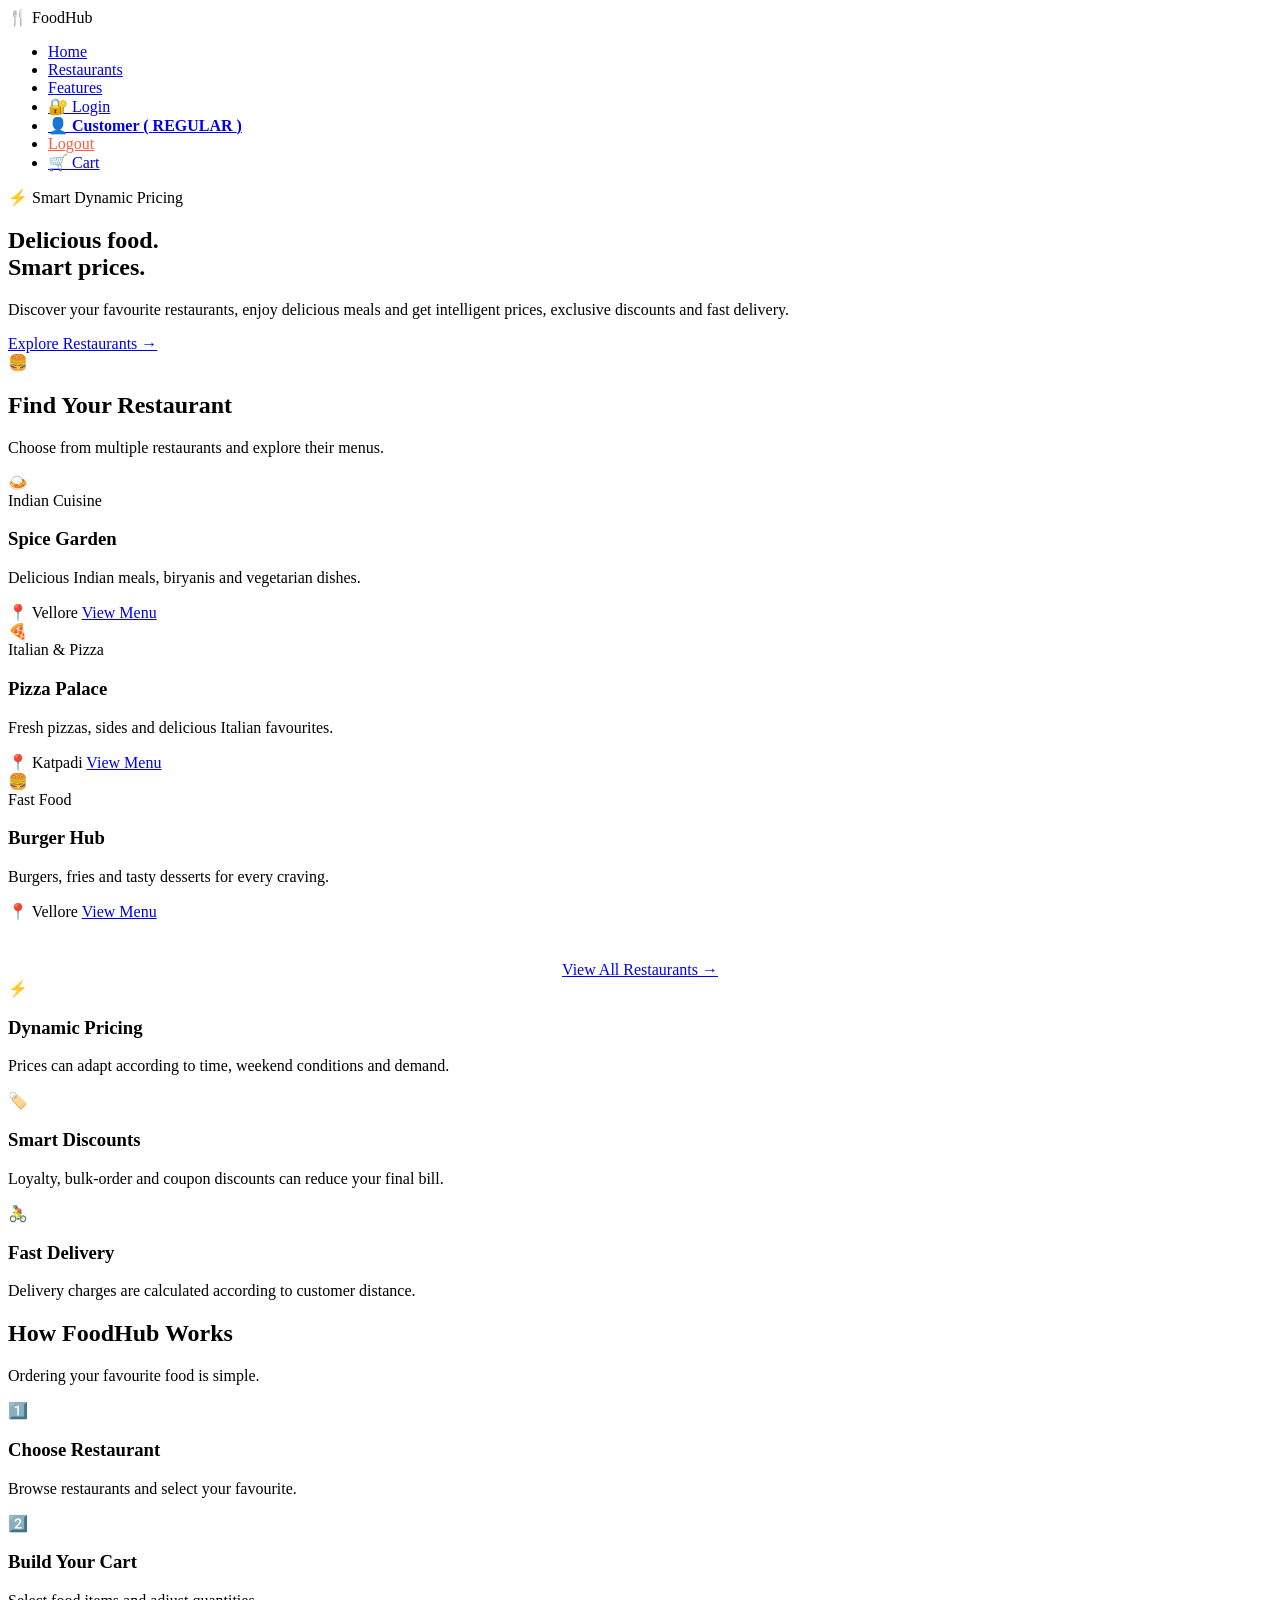
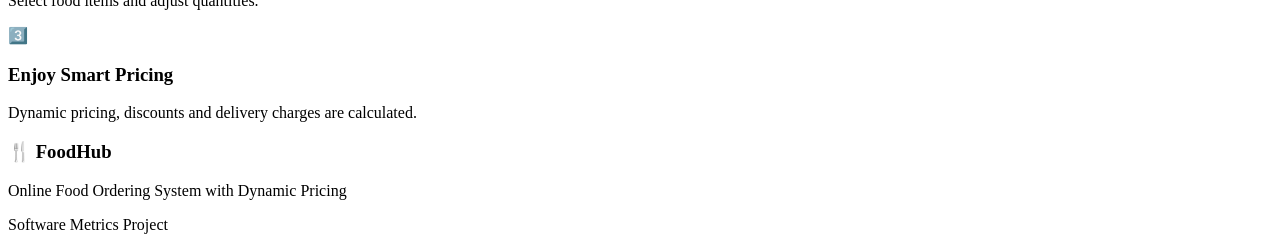
==== src/main/resources/templates/index.html @ f308ccc0 "Baseline version before software metrics analysis" ====
<!DOCTYPE html>
<html lang="en" xmlns:th="http://www.thymeleaf.org">

<head>

    <meta charset="UTF-8">

    <meta name="viewport"
          content="width=device-width, initial-scale=1.0">

    <title>FoodHub | Smart Food Ordering</title>

    <link rel="stylesheet"
          th:href="@{/css/style.css}">

</head>


<body>


<!-- ================= NAVBAR ================= -->

<nav class="navbar">

    <div class="logo">
        🍴 FoodHub
    </div>


    <ul class="nav-links">

        <li>
            <a href="/">
                Home
            </a>
        </li>

        <li>
            <a href="/restaurants">
                Restaurants
            </a>
        </li>

        <li>
            <a href="/#features">
                Features
            </a>
        </li>


        <!-- ================= LOGIN ================= -->

        <!-- Show Login when nobody is logged in -->
        <li th:if="${session.loggedInCustomer == null}">

            <a href="/login">
                🔐 Login
            </a>

        </li>


        <!-- ================= LOGGED-IN CUSTOMER ================= -->

        <!-- Show customer information after login -->
        <li th:if="${session.loggedInCustomer != null}">

            <a href="/restaurants"
               style="font-weight:600;">

                👤
                <span th:text="${session.loggedInCustomer.name}">
                    Customer
                </span>

                <span>
                    (
                    <span th:text="${session.loggedInCustomer.loyaltyTier}">
                        REGULAR
                    </span>
                    )
                </span>

            </a>

        </li>


        <!-- ================= LOGOUT ================= -->

        <li th:if="${session.loggedInCustomer != null}">

            <a href="/logout"
               style="color:#ff5a3c;">

                Logout

            </a>

        </li>


        <!-- ================= CART ================= -->

        <li>

            <a href="/cart">
                🛒 Cart
            </a>

        </li>

    </ul>

</nav>


<!-- ================= HERO ================= -->

<section class="hero">


    <div class="hero-content">


        <div class="hero-tag">

            ⚡ Smart Dynamic Pricing

        </div>


        <h1>

            Delicious food.

            <br>

            <span>
                Smart prices.
            </span>

        </h1>


        <p>

            Discover your favourite restaurants,
            enjoy delicious meals and get intelligent
            prices, exclusive discounts and fast delivery.

        </p>


        <a href="/restaurants"
           class="hero-button">

            Explore Restaurants →

        </a>


    </div>


    <div class="hero-food">

        🍔

    </div>


</section>


<!-- ================= RESTAURANT SECTION ================= -->

<section class="menu-section">


    <div class="section-header">


        <h2>

            Find Your Restaurant

        </h2>


        <p>

            Choose from multiple restaurants
            and explore their menus.

        </p>


    </div>


    <div class="menu-grid">


        <!-- SPICE GARDEN -->

        <div class="food-card">


            <div class="food-image">

                🍛

            </div>


            <div class="food-info">


                <span class="category">

                    Indian Cuisine

                </span>


                <h3>

                    Spice Garden

                </h3>


                <p class="description">

                    Delicious Indian meals,
                    biryanis and vegetarian dishes.

                </p>


                <div class="food-bottom">


                    <span class="price">

                        📍 Vellore

                    </span>


                    <a href="/restaurant/1"
                       class="add-btn">

                        View Menu

                    </a>


                </div>


            </div>


        </div>


        <!-- PIZZA PALACE -->

        <div class="food-card">


            <div class="food-image">

                🍕

            </div>


            <div class="food-info">


                <span class="category">

                    Italian & Pizza

                </span>


                <h3>

                    Pizza Palace

                </h3>


                <p class="description">

                    Fresh pizzas, sides and
                    delicious Italian favourites.

                </p>


                <div class="food-bottom">


                    <span class="price">

                        📍 Katpadi

                    </span>


                    <a href="/restaurant/2"
                       class="add-btn">

                        View Menu

                    </a>


                </div>


            </div>


        </div>


        <!-- BURGER HUB -->

        <div class="food-card">


            <div class="food-image">

                🍔

            </div>


            <div class="food-info">


                <span class="category">

                    Fast Food

                </span>


                <h3>

                    Burger Hub

                </h3>


                <p class="description">

                    Burgers, fries and tasty
                    desserts for every craving.

                </p>


                <div class="food-bottom">


                    <span class="price">

                        📍 Vellore

                    </span>


                    <a href="/restaurant/3"
                       class="add-btn">

                        View Menu

                    </a>


                </div>


            </div>


        </div>


    </div>


    <!-- VIEW ALL -->

    <div style="
        text-align:center;
        margin-top:40px;
    ">


        <a href="/restaurants"
           class="hero-button">

            View All Restaurants →

        </a>


    </div>


</section>


<!-- ================= FEATURES ================= -->

<section class="features"
         id="features">


    <div class="feature">


        <div class="feature-icon">

            ⚡

        </div>


        <h3>

            Dynamic Pricing

        </h3>


        <p>

            Prices can adapt according to
            time, weekend conditions and demand.

        </p>


    </div>


    <div class="feature">


        <div class="feature-icon">

            🏷️

        </div>


        <h3>

            Smart Discounts

        </h3>


        <p>

            Loyalty, bulk-order and coupon
            discounts can reduce your final bill.

        </p>


    </div>


    <div class="feature">


        <div class="feature-icon">

            🚴

        </div>


        <h3>

            Fast Delivery

        </h3>


        <p>

            Delivery charges are calculated
            according to customer distance.

        </p>


    </div>


</section>


<!-- ================= HOW IT WORKS ================= -->

<section class="menu-section">


    <div class="section-header">


        <h2>

            How FoodHub Works

        </h2>


        <p>

            Ordering your favourite food
            is simple.

        </p>


    </div>


    <div class="features">


        <div class="feature">


            <div class="feature-icon">

                1️⃣

            </div>


            <h3>

                Choose Restaurant

            </h3>


            <p>

                Browse restaurants and
                select your favourite.

            </p>


        </div>


        <div class="feature">


            <div class="feature-icon">

                2️⃣

            </div>


            <h3>

                Build Your Cart

            </h3>


            <p>

                Select food items and
                adjust quantities.

            </p>


        </div>


        <div class="feature">


            <div class="feature-icon">

                3️⃣

            </div>


            <h3>

                Enjoy Smart Pricing

            </h3>


            <p>

                Dynamic pricing, discounts
                and delivery charges are calculated.

            </p>


        </div>


    </div>


</section>


<!-- ================= FOOTER ================= -->

<footer>


    <h3>

        🍴 FoodHub

    </h3>


    <p>

        Online Food Ordering System
        with Dynamic Pricing

    </p>


    <p>

        Software Metrics Project

    </p>


</footer>


</body>

</html>
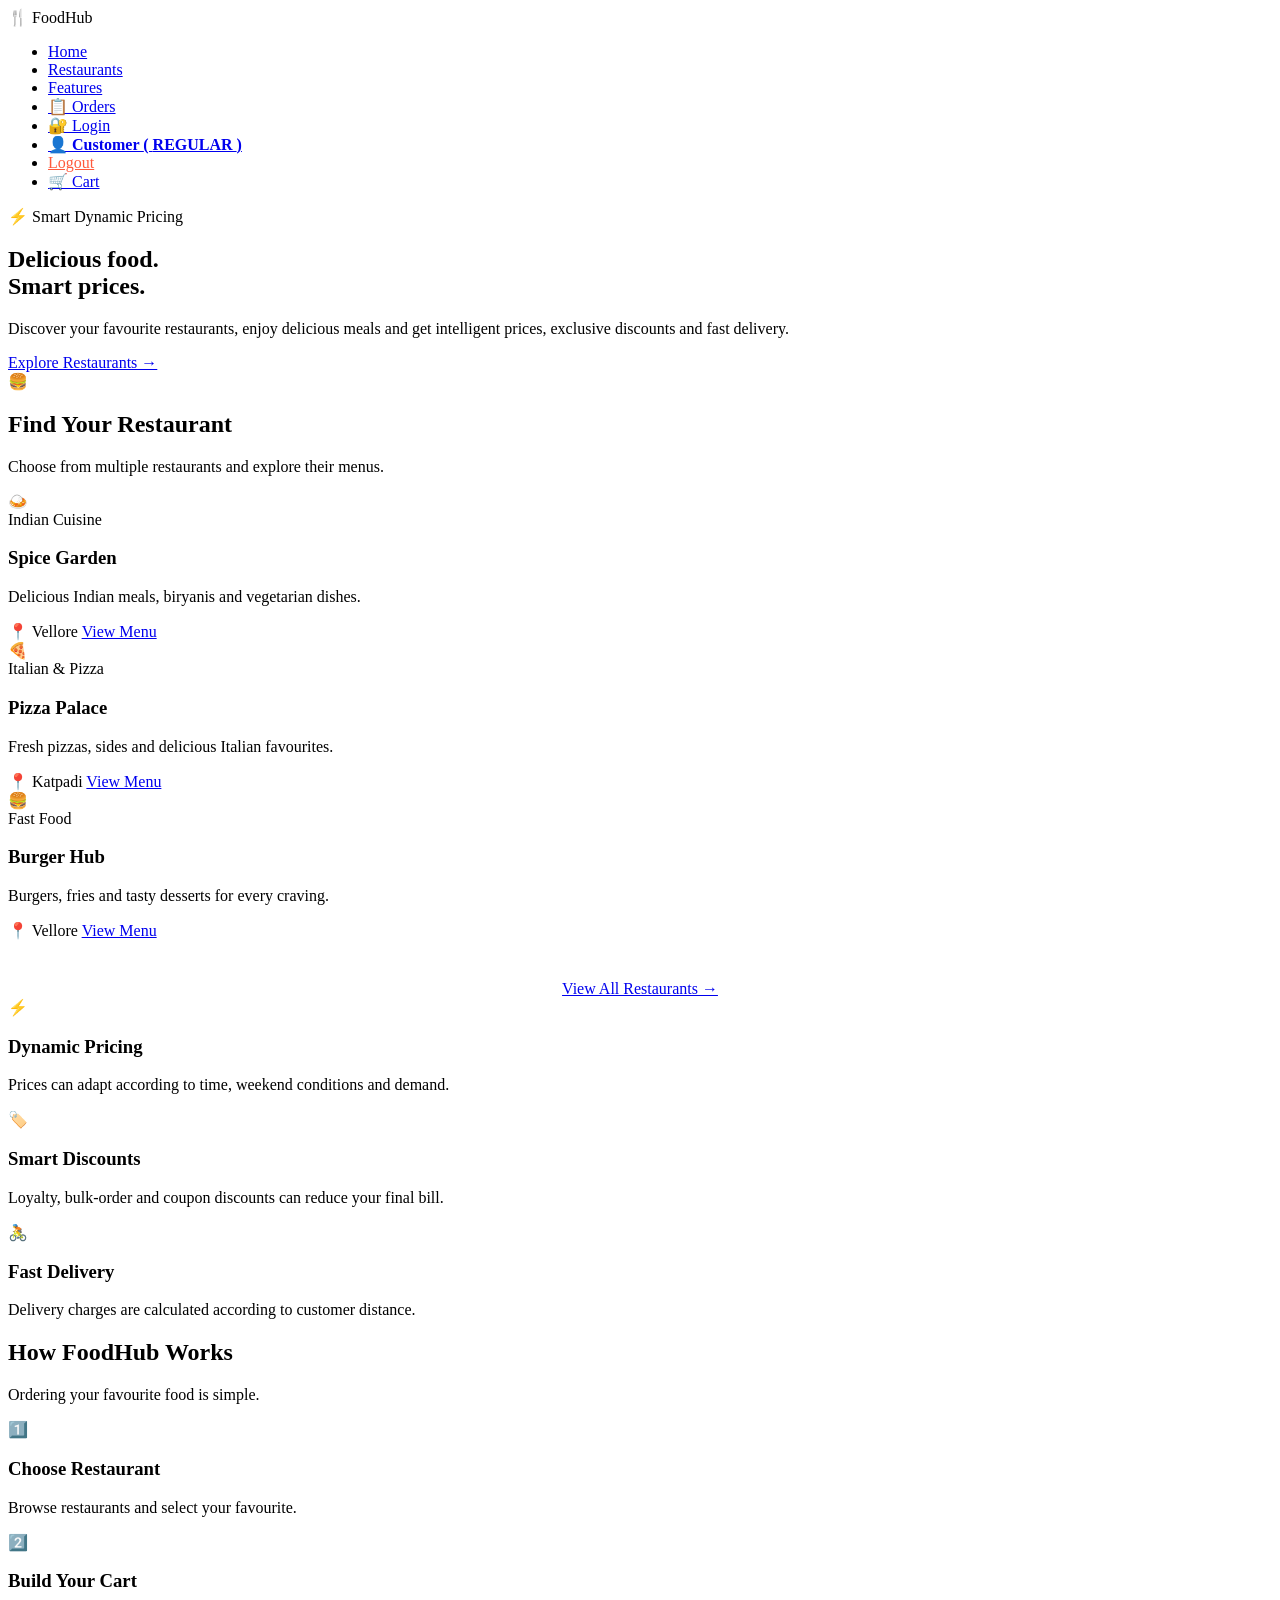
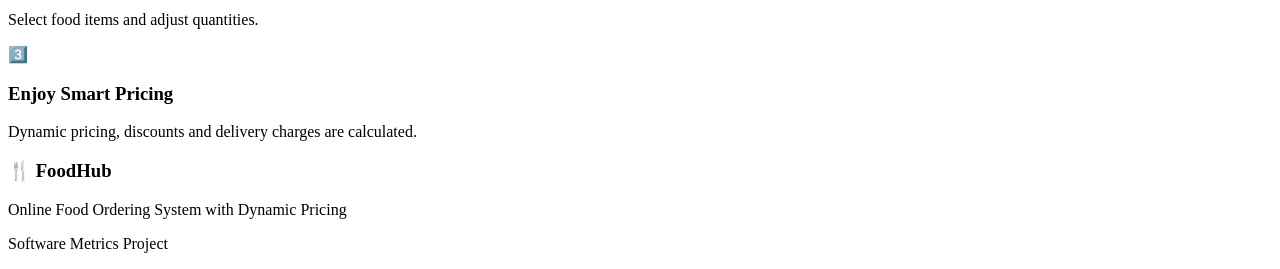
==== commit 6eaf5429: "Add SQLite persistence and order history" ====
--- a/src/main/resources/templates/index.html
+++ b/src/main/resources/templates/index.html
@@ -49,9 +49,23 @@
         </li>
 
 
+        <!-- ================= ORDER HISTORY ================= -->
+
+        <!-- Show Orders only when customer is logged in -->
+
+        <li th:if="${session.loggedInCustomer != null}">
+
+            <a href="/orders">
+                📋 Orders
+            </a>
+
+        </li>
+
+
         <!-- ================= LOGIN ================= -->
 
         <!-- Show Login when nobody is logged in -->
+
         <li th:if="${session.loggedInCustomer == null}">
 
             <a href="/login">
@@ -64,22 +78,28 @@
         <!-- ================= LOGGED-IN CUSTOMER ================= -->
 
         <!-- Show customer information after login -->
+
         <li th:if="${session.loggedInCustomer != null}">
 
             <a href="/restaurants"
                style="font-weight:600;">
 
                 👤
+
                 <span th:text="${session.loggedInCustomer.name}">
                     Customer
                 </span>
 
                 <span>
+
                     (
+
                     <span th:text="${session.loggedInCustomer.loyaltyTier}">
                         REGULAR
                     </span>
+
                     )
+
                 </span>
 
             </a>
@@ -203,7 +223,7 @@
     <div class="menu-grid">
 
 
-        <!-- SPICE GARDEN -->
+        <!-- ================= SPICE GARDEN ================= -->
 
         <div class="food-card">
 
@@ -267,7 +287,7 @@
         </div>
 
 
-        <!-- PIZZA PALACE -->
+        <!-- ================= PIZZA PALACE ================= -->
 
         <div class="food-card">
 
@@ -331,7 +351,7 @@
         </div>
 
 
-        <!-- BURGER HUB -->
+        <!-- ================= BURGER HUB ================= -->
 
         <div class="food-card">
 
@@ -398,7 +418,7 @@
     </div>
 
 
-    <!-- VIEW ALL -->
+    <!-- ================= VIEW ALL ================= -->
 
     <div style="
         text-align:center;
@@ -426,6 +446,8 @@
          id="features">
 
 
+    <!-- ================= DYNAMIC PRICING ================= -->
+
     <div class="feature">
 
 
@@ -454,6 +476,8 @@
     </div>
 
 
+    <!-- ================= SMART DISCOUNTS ================= -->
+
     <div class="feature">
 
 
@@ -482,6 +506,8 @@
     </div>
 
 
+    <!-- ================= FAST DELIVERY ================= -->
+
     <div class="feature">
 
 
@@ -542,6 +568,8 @@
     <div class="features">
 
 
+        <!-- ================= STEP 1 ================= -->
+
         <div class="feature">
 
 
@@ -570,6 +598,8 @@
         </div>
 
 
+        <!-- ================= STEP 2 ================= -->
+
         <div class="feature">
 
 
@@ -598,6 +628,8 @@
         </div>
 
 
+        <!-- ================= STEP 3 ================= -->
+
         <div class="feature">
 
 
